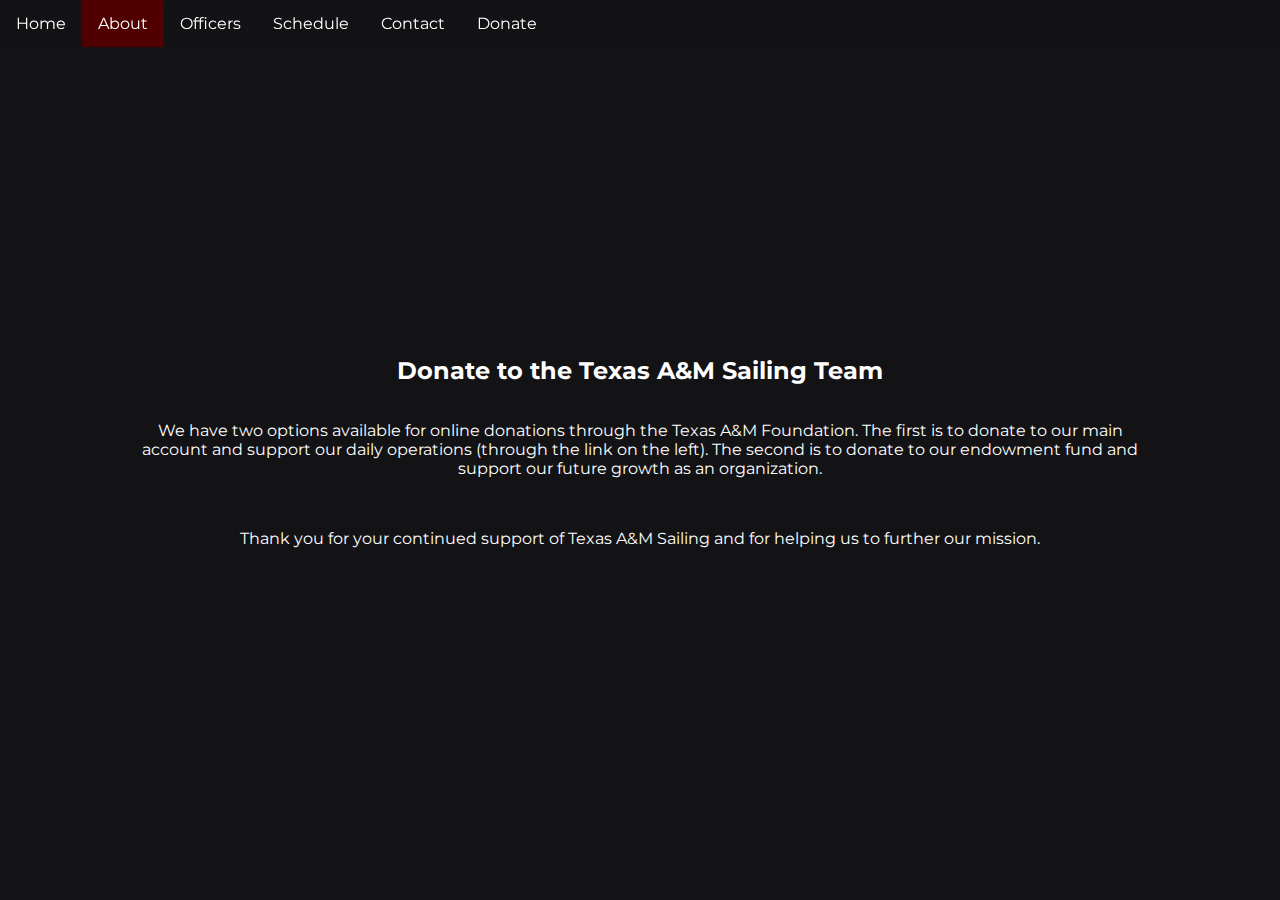
==== donate.html @ c088eb7b "Added donate page, changed order of menu links, added favicon" ====
<!DOCTYPE html>
<html lang="en">

<head>
    <meta charset="UTF-8">
    <meta http-equiv="X-UA-Compatible" content="IE=edge">
    <meta name="viewport" content="width=device-width, initial-scale=1.0">
    <title>A&M Sailing Team - Donate</title>
    <link rel="stylesheet" href="style.css">
    <link rel="icon" href="favicon.ico">
    <script defer src="script.js"></script>
</head>

<body>
    <ul>
        <li><img src="Sailing_Burgee.png" alt="A&M Sailing Logo" id="burgee"></li>
        <li><a href="index.html">Home</a></li>
        <li><a href="index.html#About">About</a></li>
        <li><a href="index.html#Officers">Officers</a></li>
        <li><a href="index.html">Schedule</a></li>
        <li><a href="index.html">Contact</a></li>
        <li><a href="donate.html">Donate</a></li>
    </ul>
    <div class="section" id="Donate">
        <h2>Donate to the Texas A&M Sailing Team</h2>
        <p>We have two options available for online donations through the Texas A&M Foundation. The first is to donate
            to our main account and support our daily operations (through the link on the left). The second is to donate
            to our endowment fund and support our future growth as an organization.</p> <br>
        <p>Thank you for your continued support of Texas A&M Sailing and for helping us to further our mission.</p>
    </div>
</body>

</html>
---- style.css ----
@import url('https://fonts.googleapis.com/css2?family=Montserrat');
body {
    background-color: #131316;
    color: #ffffff;
    font-family: 'Montserrat', sans-serif;
    padding: 0;
    margin: 0;
    -ms-overflow-style: none;
    scrollbar-width: none;
}

body, html {
    height: 100%;
    scroll-behavior: smooth;
}

.titleBG {
    background-image: url("Katy_Maggie_Boat_Dark.png");
    content: "";
    /* Full height */
    min-height: 100%;
}
.titleBG {
    position: relative;
    background-attachment: fixed;
    background-position: center;
    background-repeat: no-repeat;
    background-size: cover;
}
@media only screen and (max-device-width: 1366px) {
    .titleBG {
        background-attachment: scroll;
    }    
}

body::-webkit-scrollbar {
    display: none;
}

.title {
    display: grid;
    place-items: center;
    align-content: center;
    user-select: none;
    min-height: 105vh;
    position: relative;
    width: 100%;
}

.hiddenTitle {
    color: rgba(255,255,255,0);
    filter: blur(5px);
    transition: all 2s;
}

.subsection {
    display: grid;
    place-items: center;
    align-content: center;
    user-select: none;
}
.section {
    display: grid;
    place-items: center;
    align-content: center;
    min-height: 100vh;
    user-select: none;
}
#About {
    min-height: 101vh;
}

.hidden, .left {
    opacity: 0;
    filter: blur(5px);
    transform: translateX(-50vw);
    transition: all 2s;
}

.right {
    opacity: 0;
    filter: blur(5px);
    transform: translateX(50vw);
    transition: all 2s;
}

p {
    max-width: 80%;
    text-align: center;
}

@media(prefers-reduced-motion) {
    .hidden {
        transition: none;
    }
}

.show {
    opacity: 1;
    color: rgba(255,255,255,1);
    filter: blur(0);
    transform: translateX(0);
}

ul {
    list-style-type: none;
    margin: 0;
    padding: 0;
    overflow: hidden;
    position: fixed;
    top: 0;
    width: 100%;
    display: block;
    z-index: 50;
    background-image: linear-gradient(#131316, rgba(0,0,0,0));
}

li a {
    display: block;
    color: white;
    text-align: center;
    padding: 14px 16px;
    text-decoration: none;
}
#burgee {
    position: fixed;
    height: 30px;
    display: block;
    padding: 14px 16px;
}
li a:hover {
    background-color: #500000;
    color: #ffffff;
}

ul:hover li a {
    opacity: 1;
    filter: blur(0px);
    transform: translateX(0);
    transition: all 0.5s;
}
ul:hover #burgee {
    opacity: 0;
    filter: blur(5px);
    transform: translateX(-100%);
    transition: all 0.5s;
}
ul li a {
    opacity: 0;
    filter: blur(5px);
    transform: translateX(-100%);
    transition: all 0.5s;
}
ul #burgee {
    opacity: 1;
    filter: blur(0px);
    transform: translateX(0);
    transition: all 0.5s;
}

li {
    float: left;
}
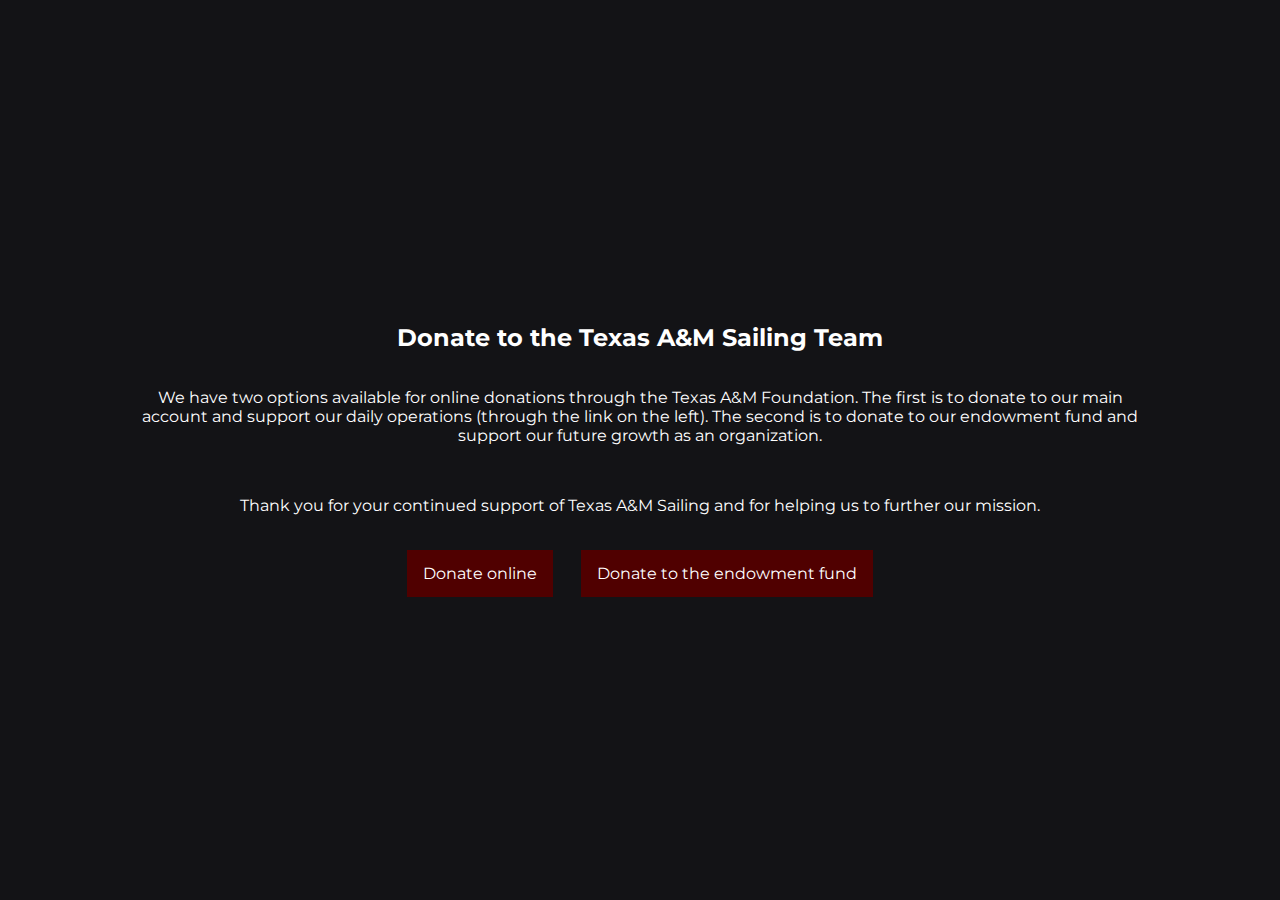
==== commit b9efad14: "Removed menu from donate page, changed some links to open in new tab, added dono links to donate pag" ====
--- a/donate.html
+++ b/donate.html
@@ -12,22 +12,22 @@
 </head>
 
 <body>
-    <ul>
-        <li><img src="Sailing_Burgee.png" alt="A&M Sailing Logo" id="burgee"></li>
-        <li><a href="index.html">Home</a></li>
-        <li><a href="index.html#About">About</a></li>
-        <li><a href="index.html#Officers">Officers</a></li>
-        <li><a href="index.html">Schedule</a></li>
-        <li><a href="index.html">Contact</a></li>
-        <li><a href="donate.html">Donate</a></li>
-    </ul>
     <div class="section" id="Donate">
         <h2>Donate to the Texas A&M Sailing Team</h2>
         <p>We have two options available for online donations through the Texas A&M Foundation. The first is to donate
             to our main account and support our daily operations (through the link on the left). The second is to donate
             to our endowment fund and support our future growth as an organization.</p> <br>
-        <p>Thank you for your continued support of Texas A&M Sailing and for helping us to further our mission.</p>
+        <p>Thank you for your continued support of Texas A&M Sailing and for helping us to further our mission.</p><br>
+        <div id="links">
+            <a href="https://www.txamfoundation.com/give.aspx?c_id=-2&acct=Sailing%20Team%20(959400-99999)"
+                target="_blank" id="donateLink">Donate online</a>
+            <a href="https://www.txamfoundation.com/give.aspx?c_id=-2&acct=Sailing%20Team%20Endowment%20Fund%20(05-57927)"
+                target="_blank" id="donateLink">Donate
+                to the endowment fund</a>
+        </div>
+
     </div>
+
 </body>
 
 </html>--- a/style.css
+++ b/style.css
@@ -70,6 +70,15 @@
     min-height: 101vh;
 }
 
+#schedule {
+    width: 80%
+}
+.schedule {
+    opacity: 0;
+    filter: blur(5px);
+    transition: all 2s;
+}
+
 .hidden, .left {
     opacity: 0;
     filter: blur(5px);
@@ -133,6 +142,23 @@
     color: #ffffff;
 }
 
+#links {
+    display:flex;
+}
+#donateLink {
+    display: block;
+    color: white;
+    text-align: center;
+    padding: 14px 16px;
+    margin: 0 14px;
+    text-decoration: none;
+    background-color: #500000;
+}
+#donateLink:hover {
+    background-color: #ffffff;
+    color: #500000;
+}
+
 ul:hover li a {
     opacity: 1;
     filter: blur(0px);
